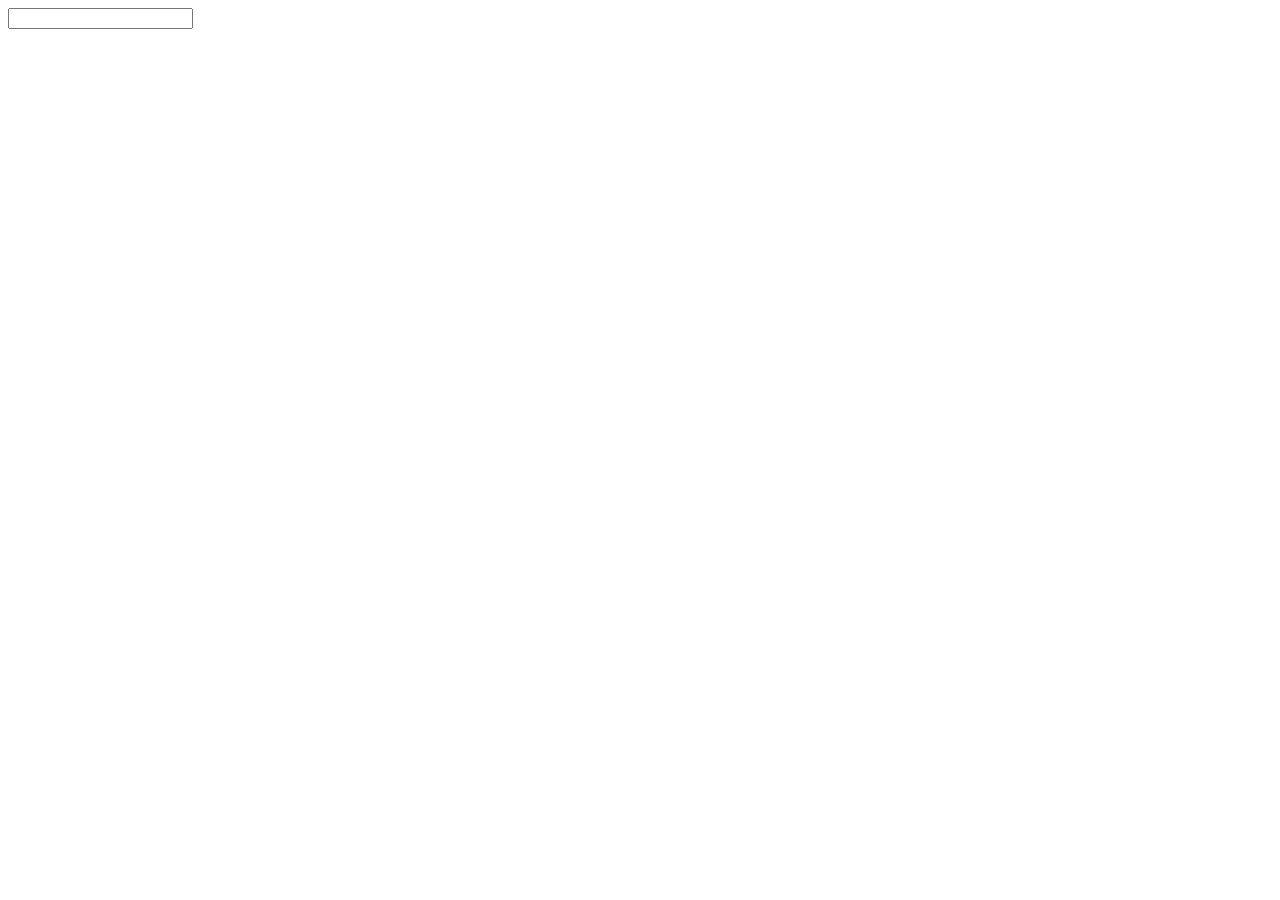
==== templates/main.html @ fc4e54fb "Update and rename main.html to templates/main.html" ====
<!DOCTYPE html>
<html>
    <head>
        <meta charset="utf-8">
        <title> Clck randomizer </title>
    </head>
    <body>
        <input>
        <a href = window.location.href+> </a>
    </body>
</html>
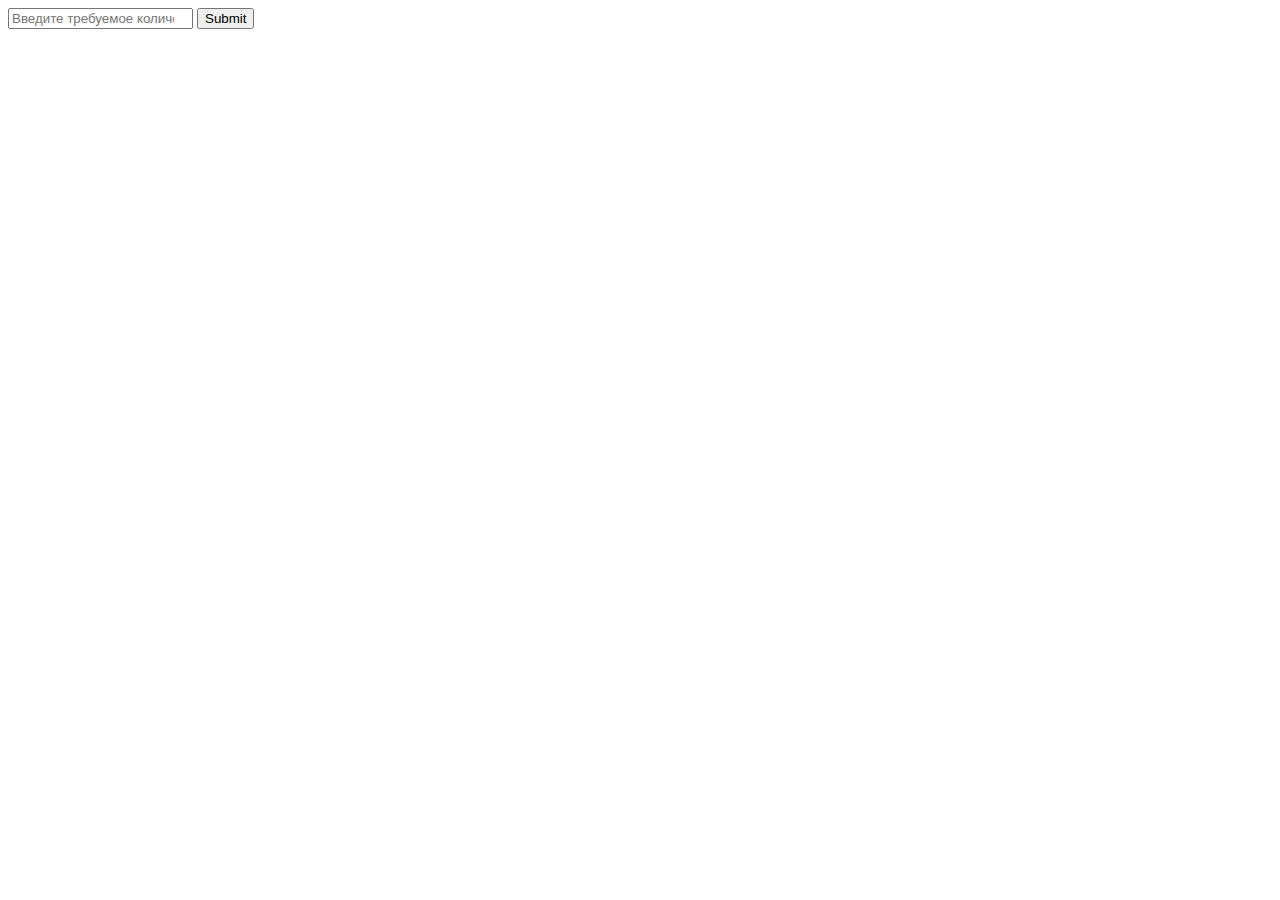
==== commit 215b55c3: "ген_сайта_с_кнопками" ====
--- a/templates/main.html
+++ b/templates/main.html
@@ -5,7 +5,15 @@
         <title> Clck randomizer </title>
     </head>
     <body>
-        <input>
-        <a href = window.location.href+> </a>
+    	<input type="number" id = "inputCount" placeholder="Введите требуемое количество ссылок">
+        <input type="submit" id = "Generate">
     </body>
+    <script>
+        const Generate = document.getElementById("Generate");
+        const inputCount = document.getElementById("inputCount");
+		Generate.addEventListener("click", function(){
+			let url = inputCount.value;
+			window.open(window.location.href + "/gen/" + url, "_blank")
+		});
+    </script>
 </html>
